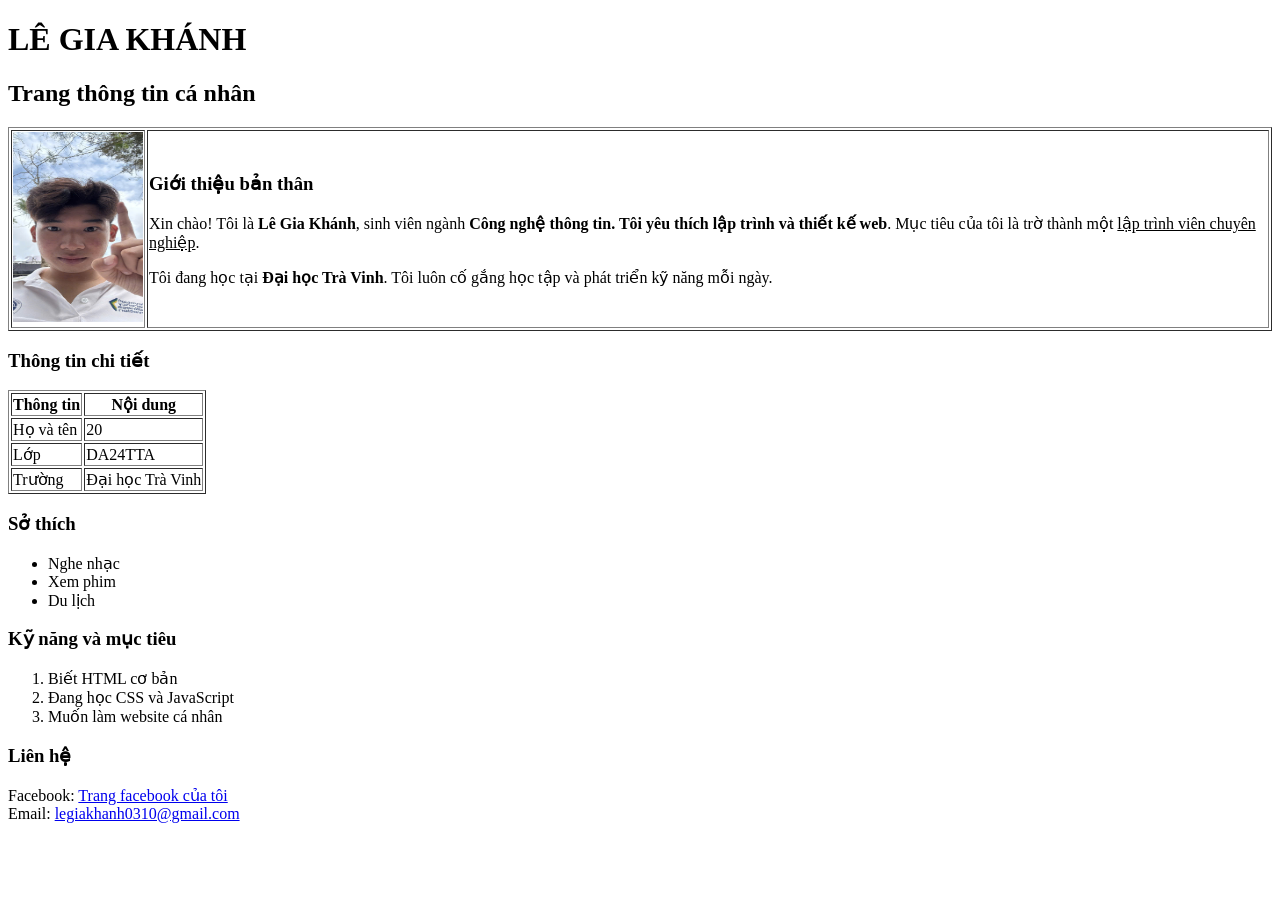
==== html/page1.html @ c2aa966a "Create a project strcture" ====
﻿<!Doctype html>

<html lang="vi">

	<head>
		<title>Thông tin cá nhân</title>
		<meta charset ="utf-8">	
		<link rel="stylesheet" href="css/style1.css">
	</head>
	
	<body>
		<h1>LÊ GIA KHÁNH</h1>
		<h2>Trang thông tin cá nhân</h2>
		<table border = "1">
		
		<tr>
			<td>
			<img src="..//assets/images/avatar.png" alt="jet"
			style= "width: 130px; height: 190px">
			</td>
			<td>
				<h3>Giới thiệu bản thân</h3>
				<p>Xin chào! Tôi là <b>Lê Gia Khánh</b>, sinh viên ngành <b>Công nghệ thông tin. Tôi yêu thích lập trình và thiết kế web</b>. Mục tiêu của tôi là trờ thành một <u>lập trình viên chuyên nghiệp</u>.</p>
				<p>Tôi đang học tại <b>Đại học Trà Vinh</b>. Tôi luôn cố gắng học tập và phát triển kỹ năng mỗi ngày.</p>
			</td>
		</tr>
		</table>
		<h3>Thông tin chi tiết</h3>
		<table border = "1">
		<tr>
			<th>Thông tin</th>
			<th>Nội dung</th>
		</tr>
		<tr>
			<td>Họ và tên</td>
			<td>20</td>
		</tr>
		<tr>
			<td>Lớp</td>
			<td>DA24TTA</td>
		</tr>
		<tr>
			<td>Trường</td>
			<td>Đại học Trà Vinh</td>
		</tr>
		</table>
		<h3>Sở thích</h3>
		<ul>
			<li>Nghe nhạc</li>
			<li>Xem phim</li>
			<li>Du lịch</li>
		</ul>
		<h3>Kỹ năng và mục tiêu</h3>
		<ol>
			<li>Biết HTML cơ bản</li>
			<li>Đang học CSS và JavaScript</li>
			<li>Muốn làm website cá nhân</li>
		</ol>
		<h3>Liên hệ</h3>
		<span>Facebook: <a href="#">Trang facebook của tôi</a></span>
		<br>
		<span>Email: <a href="#">legiakhanh0310@gmail.com</a></span>
	</body>
</html>
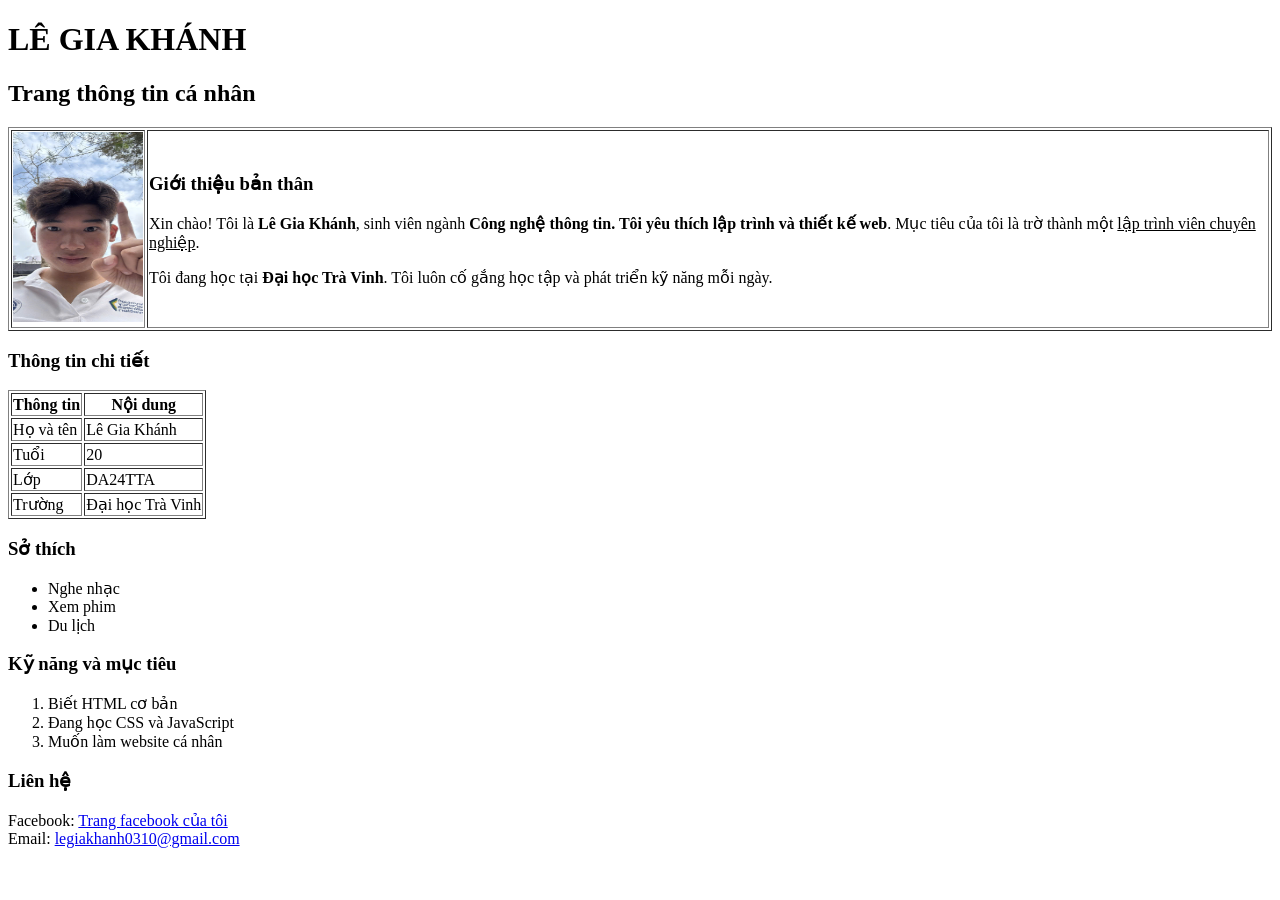
==== commit 7c76349d: "Create a project strcture" ====
--- a/html/page1.html
+++ b/html/page1.html
@@ -5,7 +5,6 @@
 	<head>
 		<title>Thông tin cá nhân</title>
 		<meta charset ="utf-8">	
-		<link rel="stylesheet" href="css/style1.css">
 	</head>
 	
 	<body>
@@ -33,6 +32,10 @@
 		</tr>
 		<tr>
 			<td>Họ và tên</td>
+			<td>Lê Gia Khánh</td>
+		</tr>
+		<tr>
+			<td>Tuổi</td>
 			<td>20</td>
 		</tr>
 		<tr>
@@ -57,7 +60,7 @@
 			<li>Muốn làm website cá nhân</li>
 		</ol>
 		<h3>Liên hệ</h3>
-		<span>Facebook: <a href="#">Trang facebook của tôi</a></span>
+		<span>Facebook: <a href="https://www.facebook.com/share/1BFYLYN1EL/?mibextid=wwXIfr">Trang facebook của tôi</a></span>
 		<br>
 		<span>Email: <a href="#">legiakhanh0310@gmail.com</a></span>
 	</body>
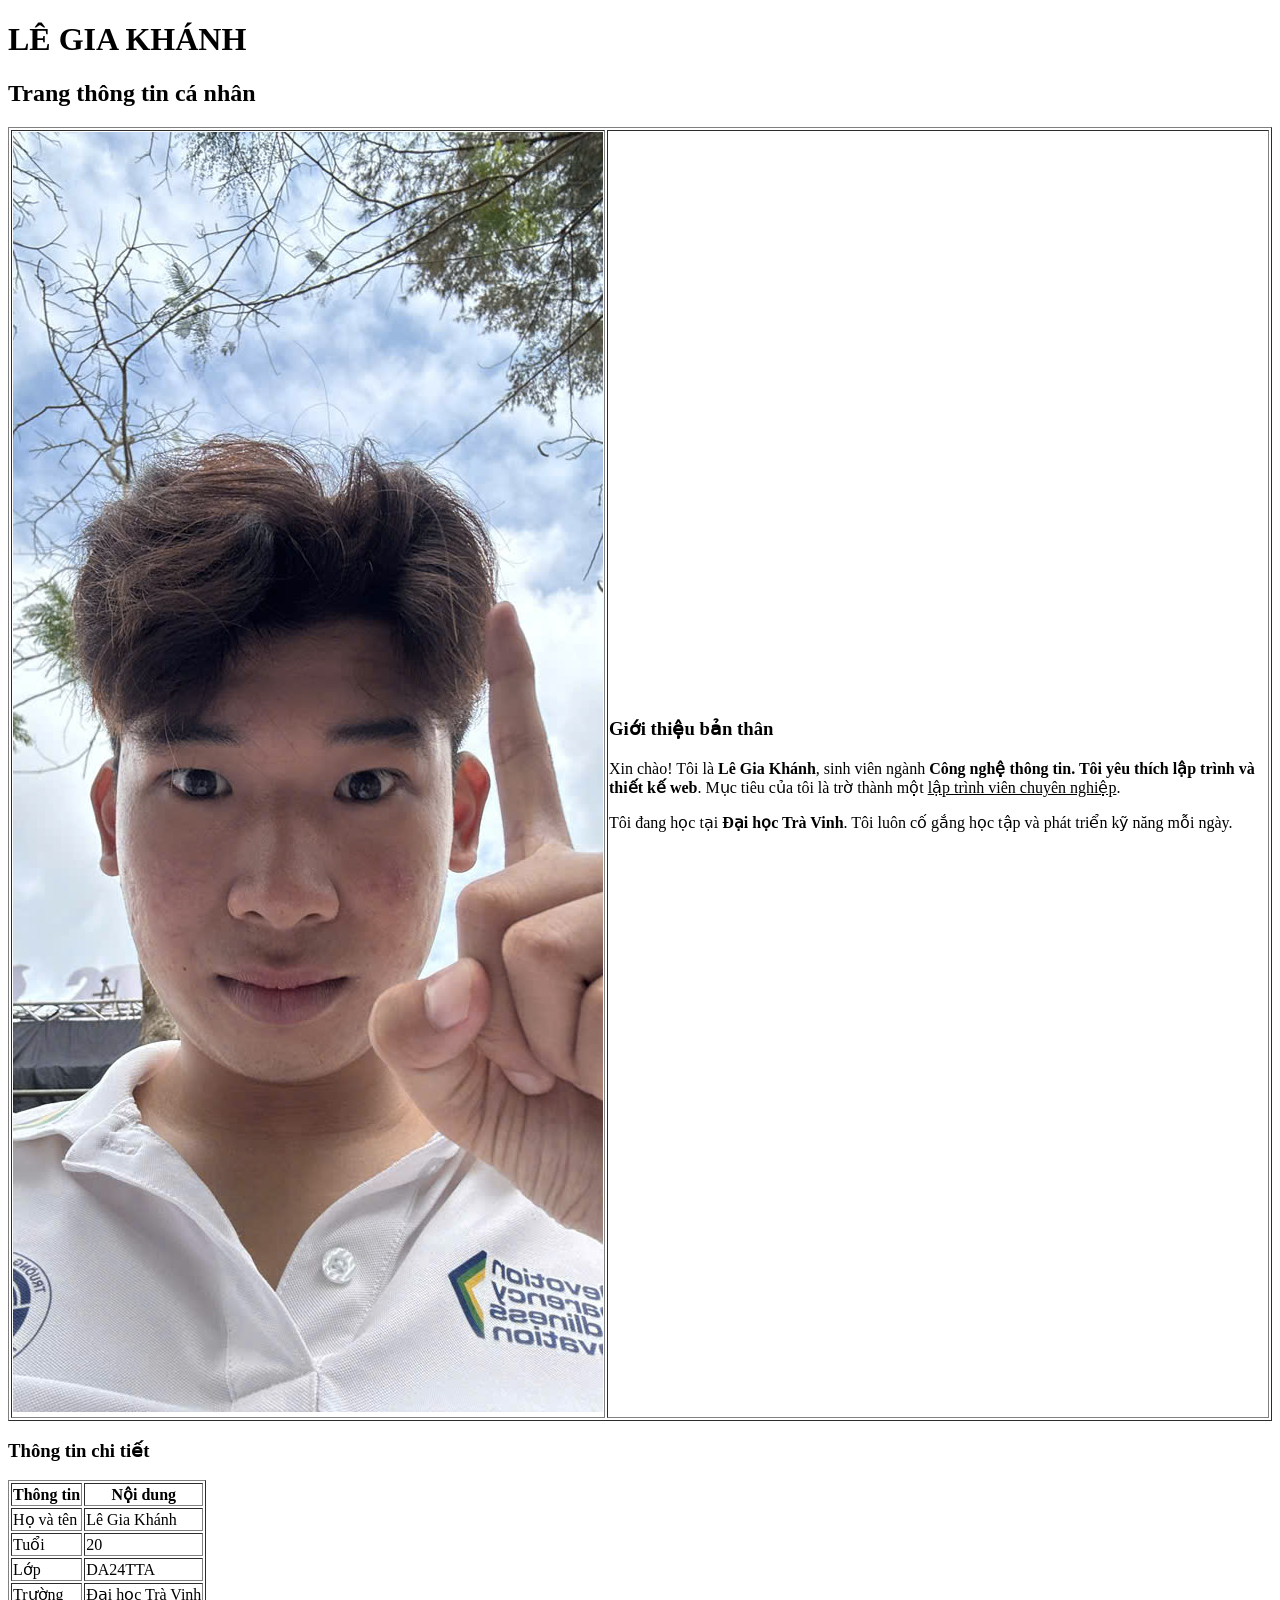
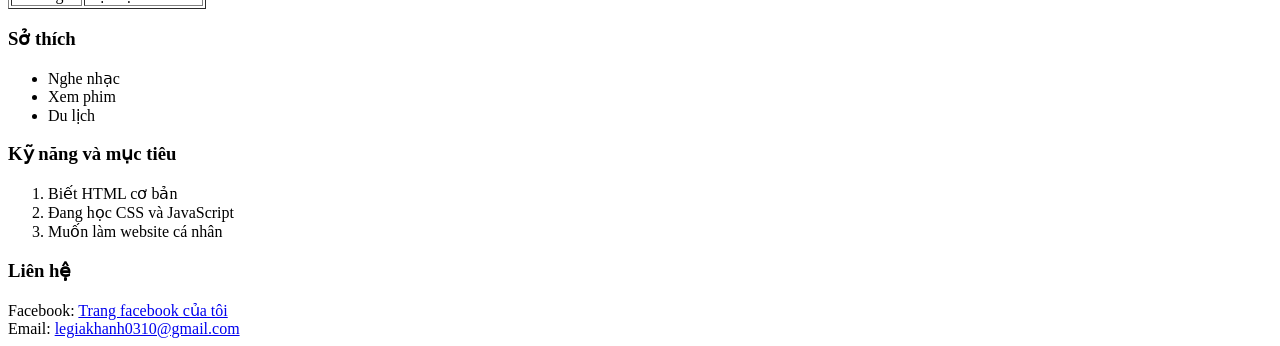
==== commit 777dfc9e: "change css, html" ====
--- a/html/page1.html
+++ b/html/page1.html
@@ -5,17 +5,18 @@
 	<head>
 		<title>Thông tin cá nhân</title>
 		<meta charset ="utf-8">	
+		<link rel="stylesheet" href="../css/style1.CSS">
 	</head>
 	
 	<body>
 		<h1>LÊ GIA KHÁNH</h1>
 		<h2>Trang thông tin cá nhân</h2>
+		<div id = "tt">
 		<table border = "1">
 		
 		<tr>
 			<td>
-			<img src="..//assets/images/avatar.png" alt="jet"
-			style= "width: 130px; height: 190px">
+			<img src="..//assets/images/avatar.png" alt="jet">
 			</td>
 			<td>
 				<h3>Giới thiệu bản thân</h3>
@@ -24,9 +25,11 @@
 			</td>
 		</tr>
 		</table>
+		</div>
 		<h3>Thông tin chi tiết</h3>
+		<div id ="bang">
 		<table border = "1">
-		<tr>
+		<tr> 
 			<th>Thông tin</th>
 			<th>Nội dung</th>
 		</tr>
@@ -47,6 +50,7 @@
 			<td>Đại học Trà Vinh</td>
 		</tr>
 		</table>
+		</div>
 		<h3>Sở thích</h3>
 		<ul>
 			<li>Nghe nhạc</li>
